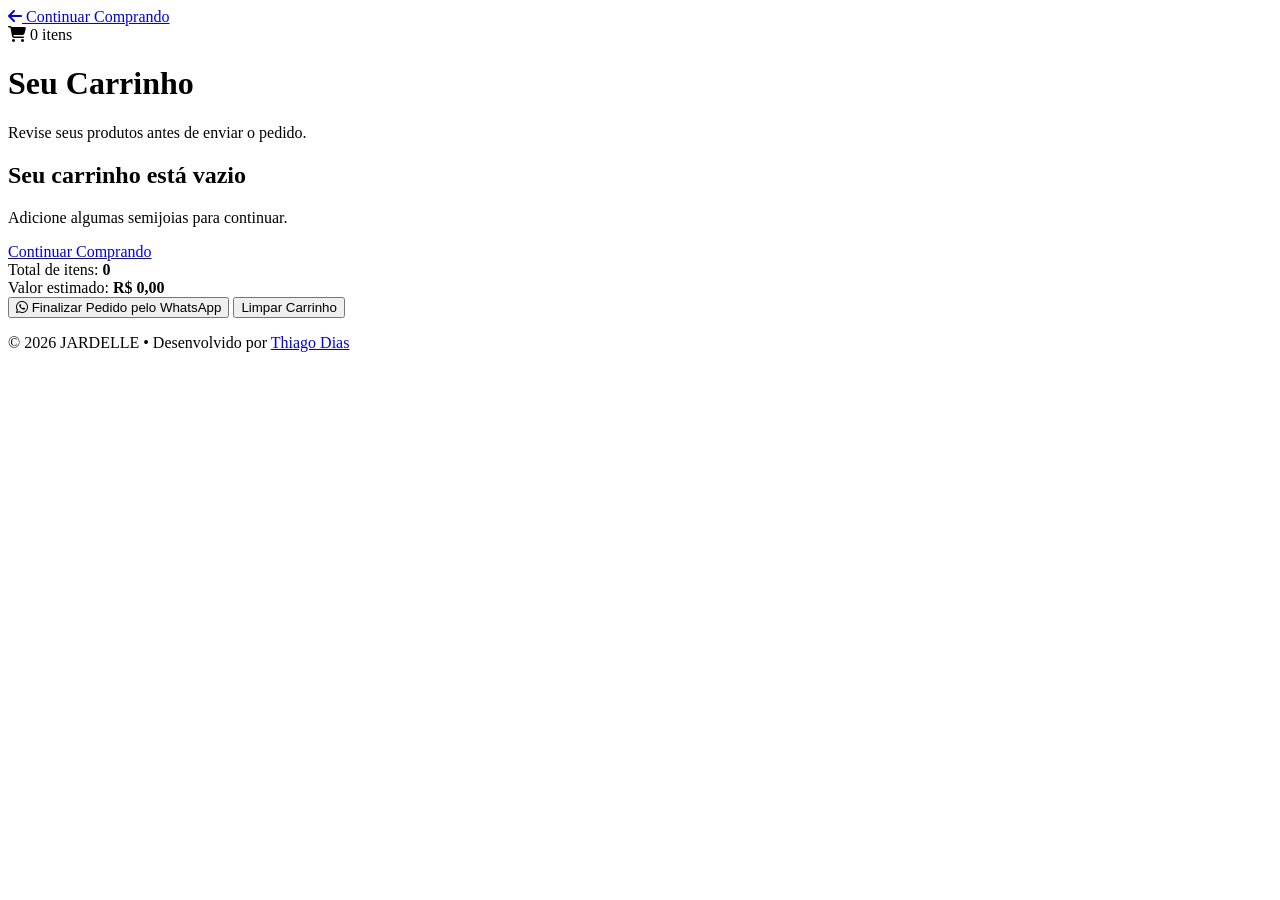
==== carrinho.html @ 56aadb96 "Att: realocação do carrinho.html" ====
<!DOCTYPE html>
<html lang="pt-BR">

<head>
    <base href="../JARDELLE/">
    <meta charset="UTF-8">
    <meta name="viewport" content="width=device-width, initial-scale=1.0">

    <title>Carrinho • JARDELLE</title>
    <link rel="stylesheet" href="/JARDELLE/CSS/cart.css">
    <link rel="stylesheet" href="https://cdnjs.cloudflare.com/ajax/libs/font-awesome/6.7.2/css/all.min.css">

</head>

<body>

    <header class="header-container">

        <nav class="header-nav">

            <div class="nav-menu">

                <a href="/JARDELLE/index.html" class="back-button">
                    <i class="fa-solid fa-arrow-left"></i>
                    Continuar Comprando
                </a>

            </div>

            <div class="nav-actions">

                <span class="cart-page-count">
                    <i class="fa-solid fa-cart-shopping"></i>
                    <span id="cart-items-count">
                        0
                    </span>
                    itens
                </span>
            </div>
        </nav>

        <div class="header-content">

            <h1 class="header-title">
                Seu Carrinho
            </h1>

            <p class="header-subtitle">

                Revise seus produtos antes de enviar o pedido.
            </p>
        </div>
    </header>

    <main class="main-container">

        <section class="cart-page-section">

            <div class="cart-items-container" id="cart-items-container">
            </div>

            <div class="cart-summary">

                <div class="cart-summary-info">

                    <span>
                        Total de itens:
                    </span>

                    <strong id="cart-total-quantity">
                        0
                    </strong>

                </div>

                <div class="cart-summary-info">

                    <span>
                        Valor estimado:
                    </span>

                    <strong id="cart-total-price">
                        R$ 0,00
                    </strong>

                </div>

                <button class="btn-whatsapp-checkout" id="checkout-whatsapp">
                    <i class="fa-brands fa-whatsapp"></i>
                    Finalizar Pedido pelo WhatsApp
                </button>

                <button class="btn-clear-cart" id="clear-cart">
                    Limpar Carrinho

                </button>
            </div>
        </section>

    </main>

    <footer class="footer-container">

        <p>
            &copy; 2026 JARDELLE • Desenvolvido por
            <a href="https://www.linkedin.com/in/thiagodiasj/" target="_blank">
                Thiago Dias
            </a>
        </p>

    </footer>

    <script src="/JAVASCRIPT/carrinho.js"></script>
</body>

</html>
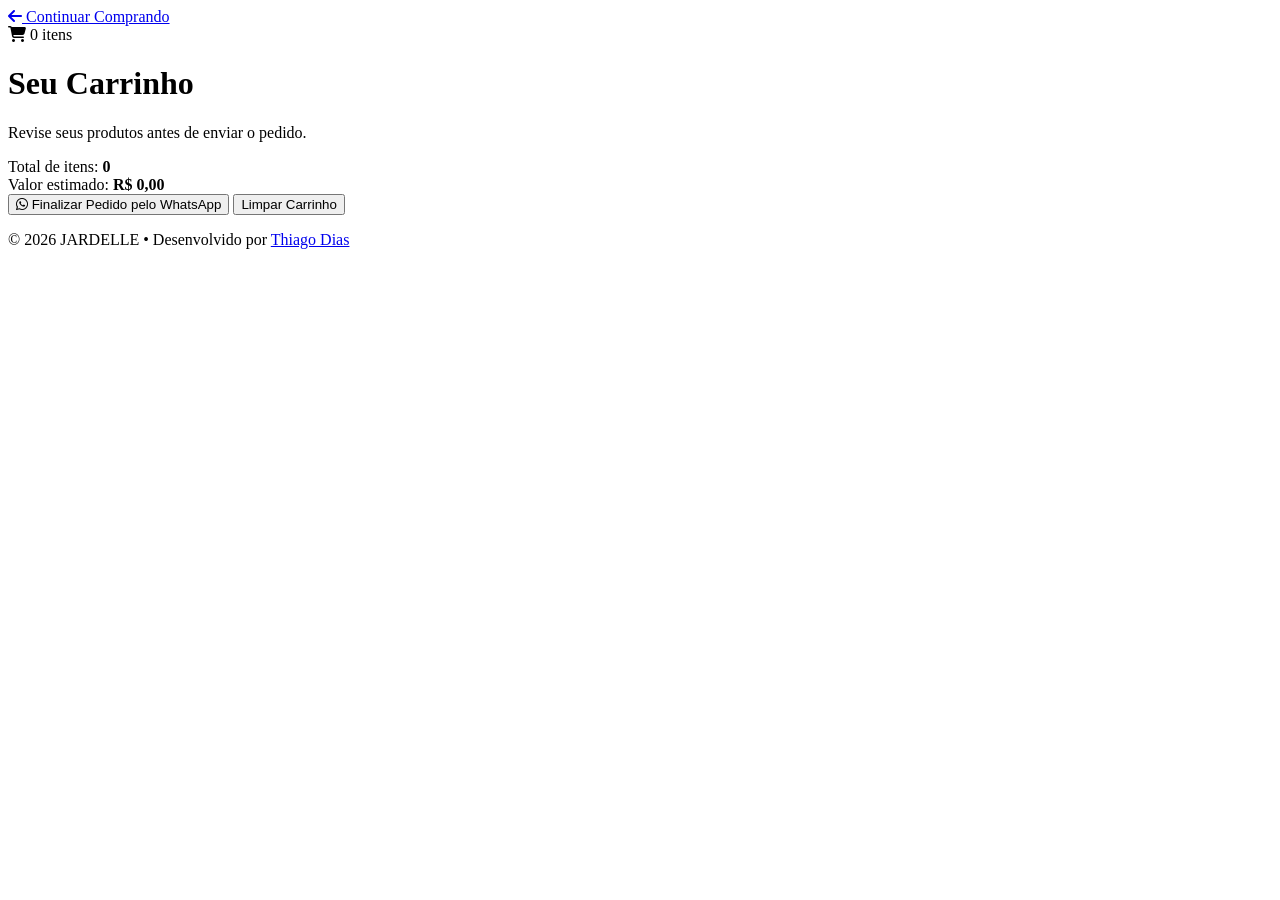
==== commit bb890841: "Merge branch 'main' into News" ====
--- a/carrinho.html
+++ b/carrinho.html
@@ -2,12 +2,12 @@
 <html lang="pt-BR">
 
 <head>
-    <base href="../JARDELLE/">
+    <base href="JARDELLE/">
     <meta charset="UTF-8">
     <meta name="viewport" content="width=device-width, initial-scale=1.0">
 
     <title>Carrinho • JARDELLE</title>
-    <link rel="stylesheet" href="/JARDELLE/CSS/cart.css">
+    <link rel="stylesheet" href="CSS/cart.css">
     <link rel="stylesheet" href="https://cdnjs.cloudflare.com/ajax/libs/font-awesome/6.7.2/css/all.min.css">
 
 </head>
@@ -20,7 +20,7 @@
 
             <div class="nav-menu">
 
-                <a href="/JARDELLE/index.html" class="back-button">
+                <a href="index.html" class="back-button">
                     <i class="fa-solid fa-arrow-left"></i>
                     Continuar Comprando
                 </a>
@@ -110,7 +110,7 @@
 
     </footer>
 
-    <script src="/JAVASCRIPT/carrinho.js"></script>
+    <script src="JAVASCRIPT/carrinho.js"></script>
 </body>
 
 </html>
--- a/CSS/cart.css
+++ b/CSS/cart.css
@@ -0,0 +1,334 @@
+@import url("https://fonts.googleapis.com/css2?family=Cormorant+Garamond:wght@500;600;700&family=Poppins:wght@300;400;500;600&display=swap");
+
+:root {
+  --primary-color: #7a5c42;
+  --secondary-color: #fffcf8;
+  --tertiary-color: #d4a85a;
+  --text-color: #3e3124;
+  --text-light: #ffffff;
+  --border-color: #e8ddd0;
+  --shadow-color: rgba(122, 92, 66, 0.12);
+  --success-color: #25d366;
+  --danger-color: #d9534f;
+  --container-width: 1200px;
+  --border-radius: 16px;
+  --transition: all 0.3s ease;
+}
+
+* {
+  margin: 0;
+  padding: 0;
+  box-sizing: border-box;
+}
+
+body {
+  font-family: "Poppins", sans-serif;
+  background-color: var(--secondary-color);
+  color: var(--text-color);
+  min-height: 100vh;
+  display: flex;
+  flex-direction: column;
+}
+
+a {
+  text-decoration: none;
+}
+
+.header-container {
+  background: linear-gradient(135deg, var(--primary-color), #8b6b4f);
+  padding: 2rem 8%;
+  color: var(--text-light);
+}
+
+.header-nav {
+  max-width: var(--container-width);
+  margin: 0 auto 4rem;
+  display: flex;
+  justify-content: space-between;
+  align-items: center;
+}
+
+.header-nav a {
+  color: var(--text-light);
+  font-weight: 500;
+  transition: var(--transition);
+}
+
+.header-nav a:hover {
+  color: var(--tertiary-color);
+}
+
+.cart-page-count {
+  display: flex;
+  align-items: center;
+  gap: 0.5rem;
+  background-color: rgba(255, 255, 255, 0.12);
+  padding: 0.85rem 1.5rem;
+  border-radius: 999px;
+  backdrop-filter: blur(10px);
+}
+
+.header-content {
+  text-align: center;
+}
+
+.header-title {
+  font-family: "Cormorant Garamond", serif;
+  font-size: clamp(3rem, 7vw, 5rem);
+  letter-spacing: 0.3rem;
+  margin-bottom: 1rem;
+}
+
+.header-subtitle {
+  font-size: 1.1rem;
+  opacity: 0.9;
+}
+
+.main-container {
+  flex: 1;
+  width: 100%;
+  max-width: var(--container-width);
+  margin: 0 auto;
+  padding: 4rem 8%;
+}
+
+.cart-page-section {
+  display: grid;
+  grid-template-columns: 2fr 1fr;
+  gap: 2rem;
+  align-items: start;
+}
+
+.cart-items-container {
+  display: flex;
+  flex-direction: column;
+  gap: 1.5rem;
+}
+
+.cart-item {
+  display: flex;
+  gap: 1.5rem;
+  background-color: white;
+  border-radius: var(--border-radius);
+  padding: 1.5rem;
+  box-shadow: 0 4px 20px var(--shadow-color);
+}
+
+.cart-item-image {
+  width: 120px;
+  height: 120px;
+  border-radius: 12px;
+  object-fit: cover;
+}
+
+.cart-item-info {
+  flex: 1;
+}
+
+.cart-item-title {
+  font-family: "Cormorant Garamond", serif;
+  font-size: 2rem;
+  color: var(--primary-color);
+  margin-bottom: 0.5rem;
+}
+
+.cart-item-price {
+  color: var(--tertiary-color);
+  font-size: 1.25rem;
+  font-weight: 600;
+  margin-bottom: 1rem;
+}
+
+.cart-item-controls {
+  display: flex;
+  align-items: center;
+  gap: 0.75rem;
+}
+
+.quantity-btn {
+  width: 38px;
+  height: 38px;
+  border: none;
+  border-radius: 10px;
+  background-color: var(--primary-color);
+  color: white;
+  cursor: pointer;
+  font-size: 1rem;
+  transition: var(--transition);
+}
+
+.quantity-btn:hover {
+  background-color: var(--tertiary-color);
+}
+
+.remove-item-btn {
+  margin-left: auto;
+  padding: 0.75rem 1.25rem;
+  border: none;
+  border-radius: 10px;
+  background-color: #fff1f0;
+  color: var(--danger-color);
+  cursor: pointer;
+  transition: var(--transition);
+}
+
+.remove-item-btn:hover {
+  background-color: var(--danger-color);
+  color: white;
+}
+
+.cart-summary {
+  position: sticky;
+  top: 2rem;
+  background-color: white;
+  padding: 2rem;
+  border-radius: var(--border-radius);
+  box-shadow: 0 4px 20px var(--shadow-color);
+}
+
+.cart-summary-info {
+  display: flex;
+  justify-content: space-between;
+  margin-bottom: 1.5rem;
+  font-size: 1.05rem;
+}
+
+.cart-summary-info strong {
+  color: var(--primary-color);
+}
+
+.btn-whatsapp-checkout,
+.btn-clear-cart {
+  width: 100%;
+  border: none;
+  border-radius: 12px;
+  padding: 1rem;
+  font-size: 1rem;
+  font-weight: 500;
+  cursor: pointer;
+  transition: var(--transition);
+}
+
+.btn-whatsapp-checkout {
+  background-color: var(--success-color);
+  color: white;
+  margin-bottom: 1rem;
+}
+
+.btn-whatsapp-checkout:hover {
+  transform: translateY(-3px);
+  box-shadow: 0 10px 20px rgba(37, 211, 102, 0.25);
+}
+
+.btn-clear-cart {
+  background-color: #fff1f0;
+  color: var(--danger-color);
+}
+
+.btn-clear-cart:hover {
+  background-color: var(--danger-color);
+  color: white;
+}
+
+.empty-cart {
+  text-align: center;
+  background-color: white;
+  padding: 4rem 2rem;
+  border-radius: var(--border-radius);
+  box-shadow: 0 4px 20px var(--shadow-color);
+}
+
+.empty-cart h2 {
+  font-family: "Cormorant Garamond", serif;
+  color: var(--primary-color);
+  margin-bottom: 1rem;
+}
+
+.empty-cart p {
+  color: #6a5a4a;
+  margin-bottom: 2rem;
+}
+
+.empty-cart a {
+  display: inline-block;
+  padding: 1rem 2rem;
+  background-color: var(--primary-color);
+  color: white;
+  border-radius: 999px;
+  transition: var(--transition);
+}
+
+.empty-cart a:hover {
+  background-color: var(--tertiary-color);
+  transform: translateY(-3px);
+}
+
+.footer-container {
+  background-color: var(--primary-color);
+  padding: 2rem;
+  text-align: center;
+  margin-top: 4rem;
+}
+
+.footer-container p {
+  color: white;
+}
+
+.footer-container a {
+  color: var(--tertiary-color);
+}
+
+@media (max-width: 900px) {
+  .cart-page-section {
+    grid-template-columns: 1fr;
+  }
+
+  .cart-summary {
+    position: static;
+  }
+}
+
+@media (max-width: 768px) {
+  .header-nav {
+    flex-direction: column;
+    gap: 1.5rem;
+    margin-bottom: 3rem;
+  }
+
+  .main-container {
+    padding: 3rem 5%;
+  }
+
+  .cart-item {
+    flex-direction: column;
+    text-align: center;
+  }
+
+  .cart-item-image {
+    width: 100%;
+    height: 250px;
+  }
+
+  .cart-item-controls {
+    justify-content: center;
+    flex-wrap: wrap;
+  }
+
+  .remove-item-btn {
+    margin-left: 0;
+  }
+}
+
+@media (max-width: 480px) {
+  .header-title {
+    font-size: 3rem;
+  }
+
+  .cart-summary {
+    padding: 1.5rem;
+  }
+
+  .cart-item-title {
+    font-size: 1.7rem;
+  }
+}
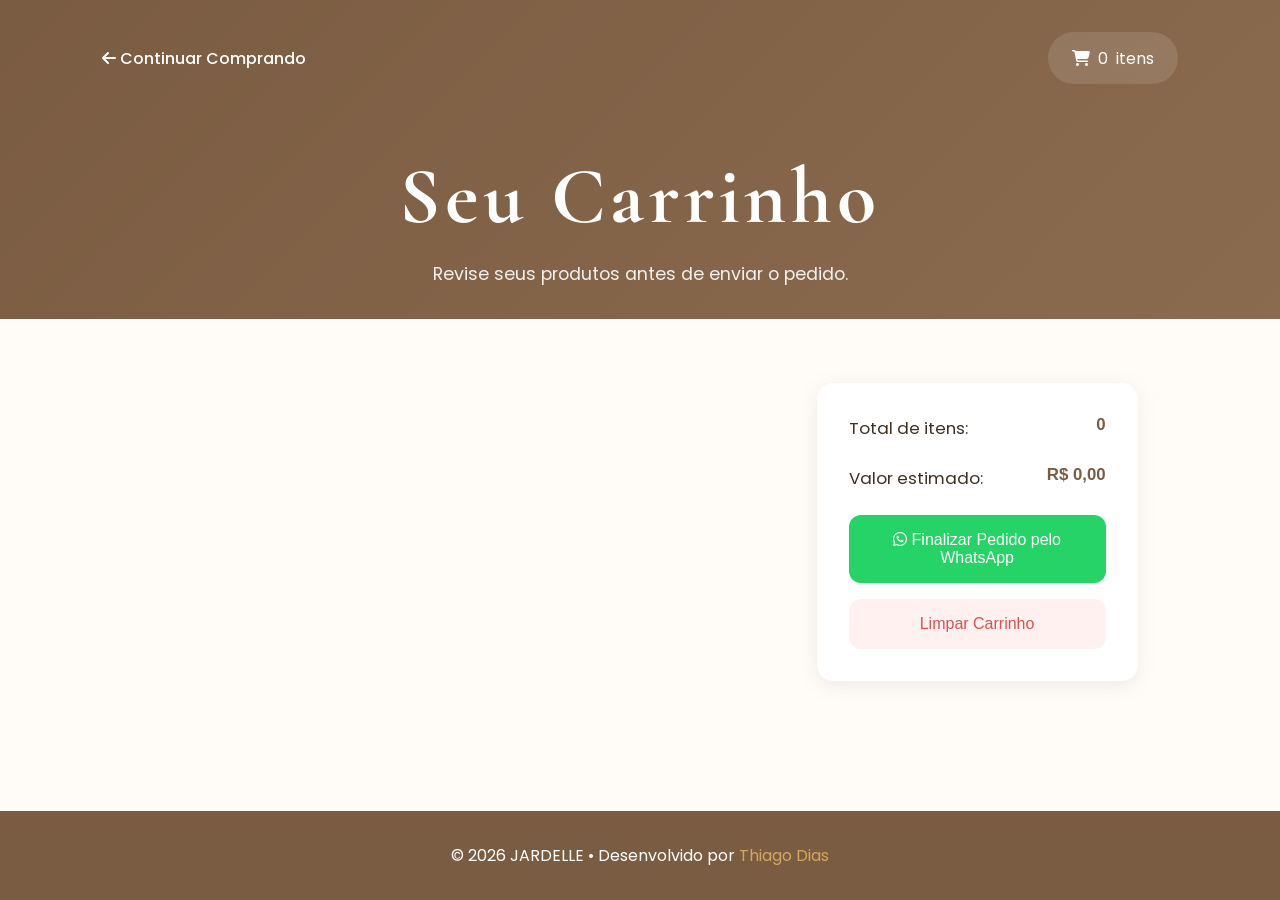
==== commit 9a620412: "Att: leves correções no html." ====
--- a/carrinho.html
+++ b/carrinho.html
@@ -7,7 +7,7 @@
     <meta name="viewport" content="width=device-width, initial-scale=1.0">
 
     <title>Carrinho • JARDELLE</title>
-    <link rel="stylesheet" href="CSS/cart.css">
+    <link rel="stylesheet" href="/CSS/cart.css">
     <link rel="stylesheet" href="https://cdnjs.cloudflare.com/ajax/libs/font-awesome/6.7.2/css/all.min.css">
 
 </head>
